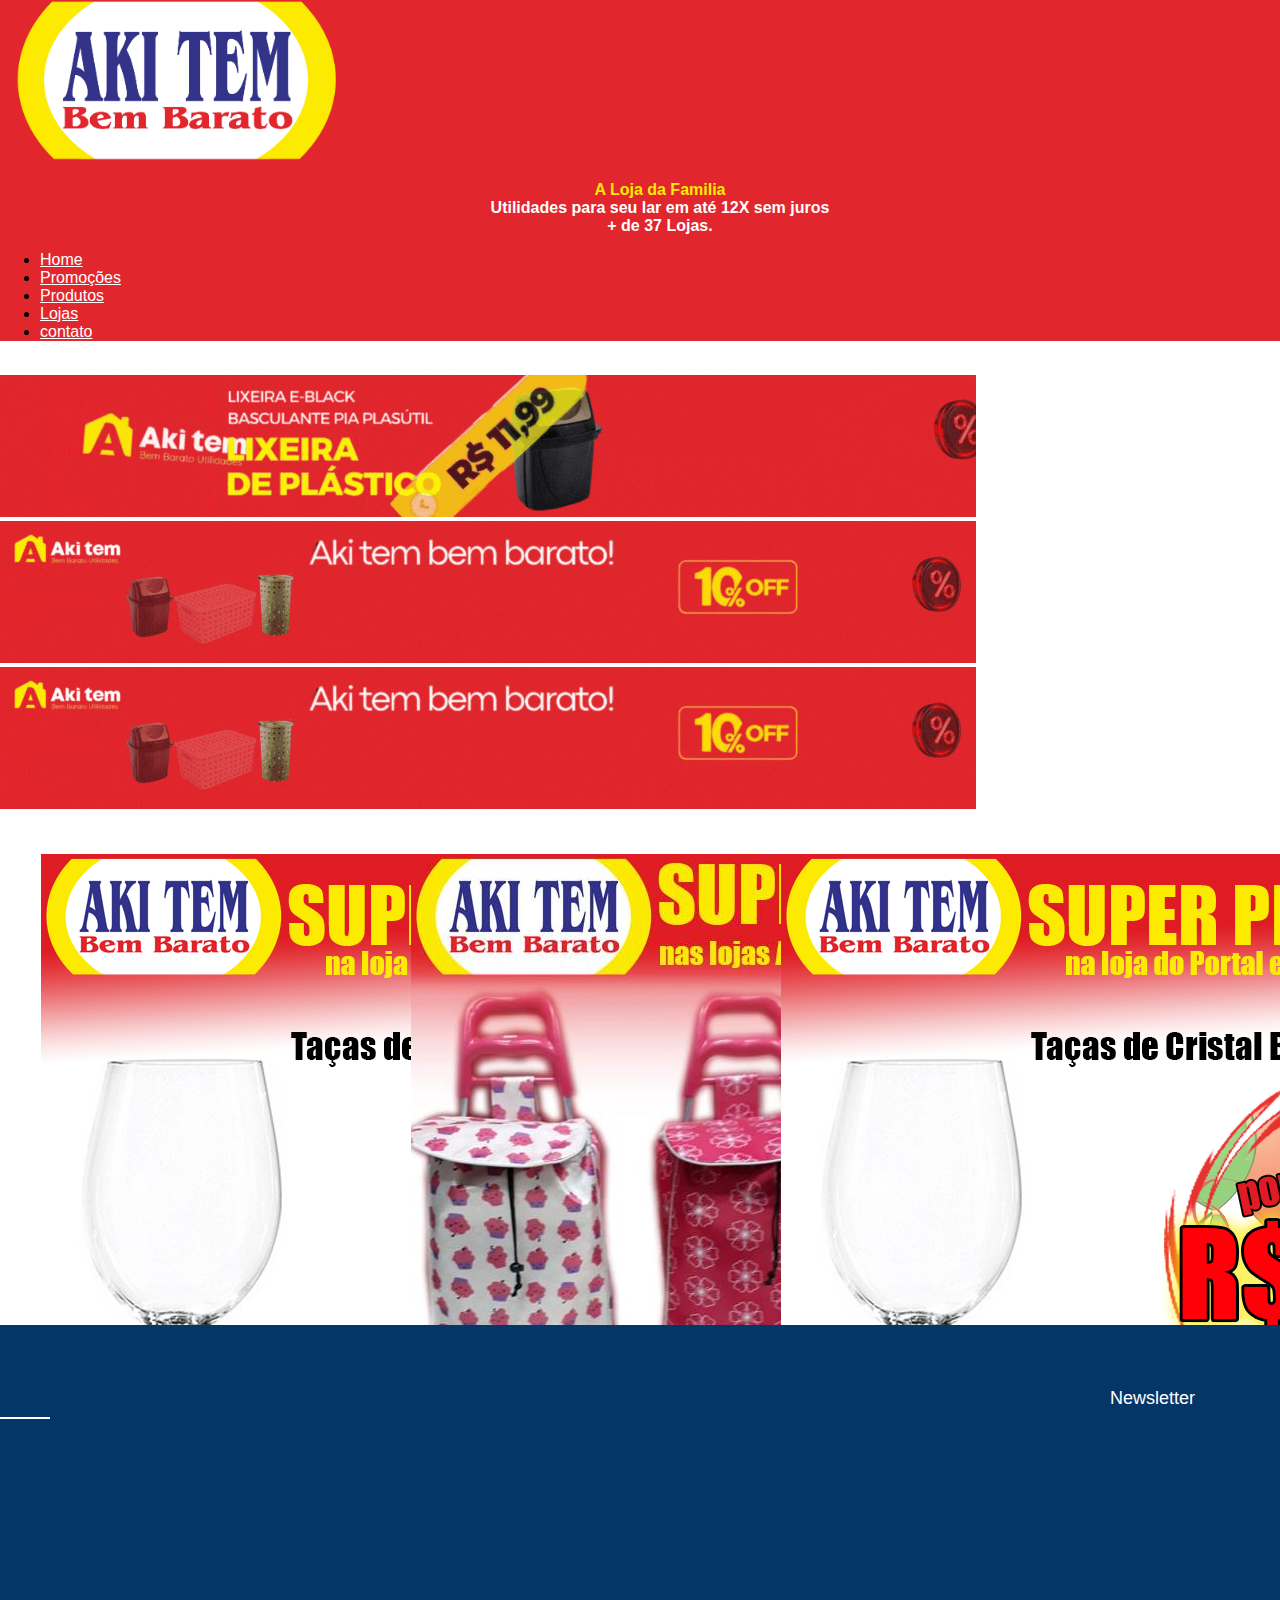
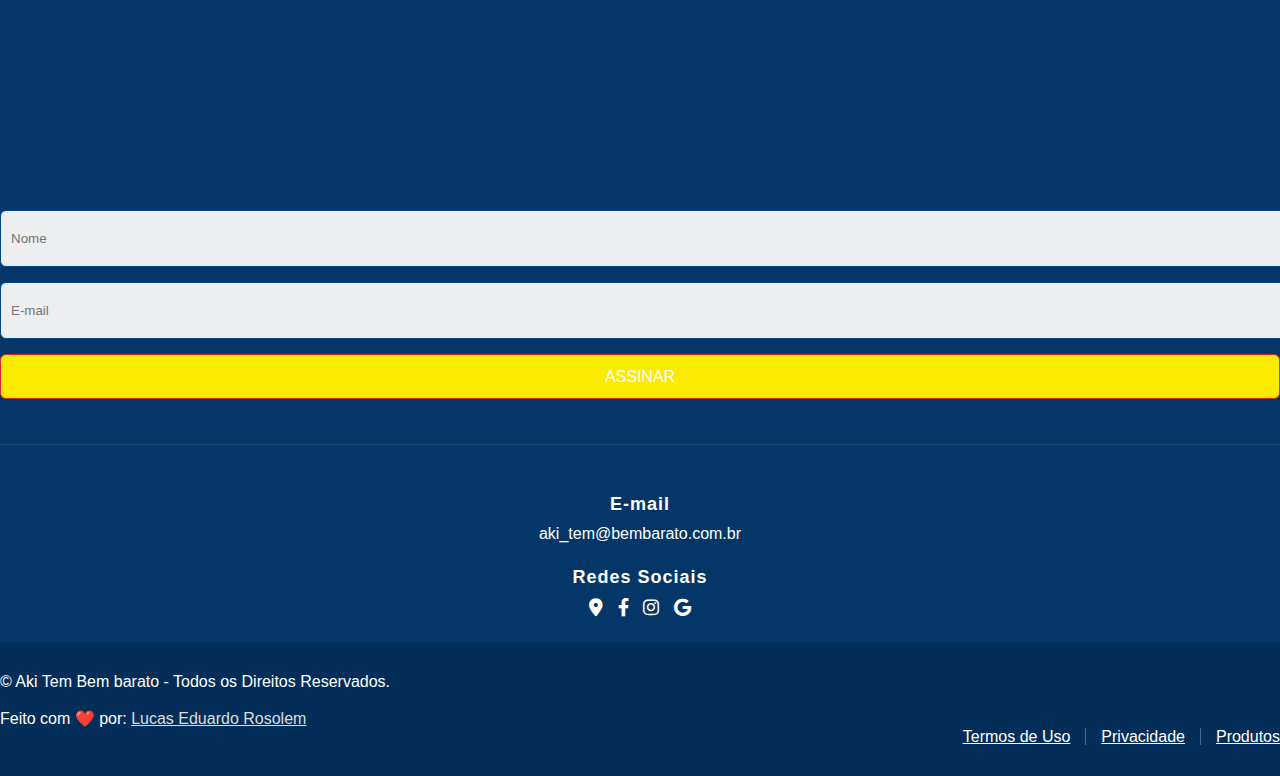
==== index.html @ 0b75a2b4 "Primeiro Commit" ====
<!DOCTYPE html>
<html lang="pt-Br">
<head>
    <meta charset="UTF-8">
    <meta name="viewport" content="width=device-width, initial-scale=1.0">
        <!-- Bootstrap CSS -->
        <link rel="stylesheet" href="https://stackpath.bootstrapcdn.com/bootstrap/4.1.3/css/bootstrap.min.css" integrity="sha384-MCw98/SFnGE8fJT3GXwEOngsV7Zt27NXFoaoApmYm81iuXoPkFOJwJ8ERdknLPMO" crossorigin="anonymous">
            <!-- Estilo customizado -->
        <link rel="stylesheet" type="text/css" href="./style.css">
        <link rel="stylesheet" href="https://cdnjs.cloudflare.com/ajax/libs/font-awesome/6.0.0-beta3/css/all.min.css">
            <!-- Font Awesome -->
    <!---<link rel="stylesheet" href="https://use.fontawesome.com/releases/v5.3.1/css/all.css" integrity="sha384-mzrmE5qonljUremFsqc01SB46JvROS7bZs3IO2EmfFsd15uHvIt+Y8vEf7N7fWAU" crossorigin="anonymous">--->
    <title>Loja</title>
</head>
<body>
    <header><!-----Início do cabeçalho----->
        <nav class="navbar navbar-expand-sm navbar-light " style="background-color: #E1262D">
          <div class="container">
            <a href="#"class="navbar-brand">
                <img src="./img/logo.jpg" width="350">
            </a>
            <dl id="texto_padrao">
                <dd id="texto_perso_00">
                  A Loja da Familia
                </dd>

                <dd>
                  Utilidades para seu lar em até 12X sem juros
                </dd>
                <dd>
                  + de 37 Lojas.
                </dd>
              </dl>
            <!---<button class="navbar-toggler" data-toggle="collapse" data-target="nav-principal">
                <span class="navbar-toggler-icon"></span>
            </button>---->
            <div class="collapse navbar-collapse" id="nav-principal"  >
              <ul class="navbar-nav ml-auto">
                <li class="nav-item ">
                  <a href="#" class="nav-link" style="color: white">Home</a>
                </li>
                <li class="nav-item">
                  <a class="nav-link" href="./promocoes.html" style="color: white">Promoções</a>
                </li>
                <li class="nav-item">
                  <a class="nav-link" href="./produtos.html" style="color: white">Produtos</a>
                </li>
                <li class="nav-item">
                    <a class="nav-link" href="./lojas.html" style="color: white">Lojas</a>
                  </li>
                <li class="nav-item">
                  <a class="nav-link" href="./contato.html" style="color: white">contato</a>
                </li>
              </ul>
            </div>
          </nav>
          </div>
    
        </nav>
      </header><!----fim do cabeçalho------>
      <section id="home"><!---Início da seção Home--->
        <br>
        <div class="container"><!--container-->
<!-----------------------Carroussel------------------------------------------>
<div id="carouselExampleControls" class="carousel slide" data-ride="carousel" data-interval="3000">
  <div class="carousel-inner">
    <div class="carousel-item active">
      <img class="d-block w-100" src="./img/1.fws.gif" alt="Primeiro Slide">
    </div>
    <div class="carousel-item">
      <img class="d-block w-100" src="./img/2.fws.gif" alt="Segundo Slide">
    </div>
    <div class="carousel-item">
      <img class="d-block w-100" src="./img/2.fws.gif" alt="Terceiro Slide">
    </div>
  </div>
  <a class="carousel-control-prev" href="#carouselExampleControls" role="button" data-slide="prev">
    <span class="carousel-control-prev-icon" aria-hidden="true"></span>
    <span class="sr-only">Anterior</span>
  </a>
  <a class="carousel-control-next" href="#carouselExampleControls" role="button" data-slide="next">
    <span class="carousel-control-next-icon" aria-hidden="true"></span>
    <span class="sr-only">Próximo</span>
  </a>
</div>

  <!---seção carousell-->

      <!---fim-da-seção carousell-->
<!------------------Fim-----Carroussel------------------------------------------>
<!----------------início-------Cards------------------------------------------>

<div class="card" id="cards" style="width: 18rem; margin: 41px;">
  <img class="card-img-top" src="./img/carrossel_01.png" alt="Imagem de capa do card">
  <div class="card-body">
    <h5 class="card-title">Taça de cristal</h5>
    <p class="card-text" >R$ 11,99</p>
    <a href="https://www.facebook.com/akitembembarato.portal/photos/pb.100054576185168.-2207520000/526767481099301/?type=3"  style="background-color: #333389" class="btn btn-primary">Ver</a>
  </div>
</div>
<div class="card" id="cards" style="width: 18rem; margin: 41px;">
  <img class="card-img-top" src="./img/carrossel_02.jpg" alt="Imagem de capa do card">
  <div class="card-body">
    <h5 class="card-title">Carrinho de feira</h5>
    <p class="card-text" >R$ 34,99</p>
    <a href="https://www.facebook.com/akitembembarato.portal/photos/pb.100054576185168.-2207520000/531918980584151/?type=3"  style="background-color: #333389" class="btn btn-primary">Ver</a>
  </div>
</div>
<div class="card" id="cards" style="width: 18rem; margin: 41px;">
  <img class="card-img-top" src="./img/carrossel_01.png" alt="Imagem de capa do card">
  <div class="card-body">
    <h5 class="card-title">Taça de cristal</h5>
    <p class="card-text" >R$ 11,99</p>
    <a href="https://www.facebook.com/akitembembarato.portal/photos/pb.100054576185168.-2207520000/526767481099301/?type=3"  style="background-color: #333389" class="btn btn-primary">Ver</a>
  </div>
</div>
  
  
<!----------------Fim-------Cards------------------------------------------>
<!--------------------seção-textos------------------------------------>

      </div><!--container-->
      </section><!---Fim da seção da home--->
      <footer class="footer">
  
        <div class="container">
        
          <div class="row">
            
            <div class="col-md-6 col-lg-4">
              
              <div class="footer-newsletter">
                
                <h3>Newsletter</h3>
                <form class="form" id="newsletterForm" method="post">
                  <input class="campo" name="name" placeholder="Nome" required="">
                  <input class="campo" name="email" type="email" placeholder="E-mail" required="">
                  <button type="submit" class="btn" style="color: white;">Assinar</button>
                </form>
      
              </div>
      
            </div><!--Coluna 3-->
      
          </div><!--row-->
      
        </div><!--container-->
      
        <div class="container">
          <div class="footer-contact">
            <div class="row align-items-center">
              
      
              <div class="col-md-6">
                <h4>E-mail</h4>
                <p>aki_tem@bembarato.com.br</p>
              </div>
              
              <div class="col-md-6">
              
                <h4>Redes Sociais</h4>
                <a href="https://maps.google.com/maps?cid=5705477096578714964"><i class="fas fa-map-marker-alt"></i></a>
                <a href="https://www.facebook.com/akitembembarato.portal/"><i class="fab fa-facebook-f"></i></a>
                <a href="https://www.instagram.com/akitembembarato/"><i class="fab fa-instagram"></i></a>
                <a href="https://local.google.com/place?id=5705477096578714964&use=srp#fpstate=lie"><i class="fab fa-google"></i></a>
              
              </div>
      
            </div>
          </div>
        </div>
      
        <div class="copyright">
          <div class="container">
          
            <div class="row align-items-center">
              
              <div class="col-md-6">
                <div class="copy-text">
                  <p>&copy; Aki Tem Bem barato - Todos os Direitos Reservados.</p>
                  <br>
                  <p>Feito com ❤️ por: <a href="https://linktr.ee/lucas.007"> Lucas Eduardo Rosolem</a></p>
                </div>
              </div>
              
              <div class="col-md-6">
                <div class="copy-menu">
                  <a href="./docs/termos.pdf">Termos de Uso</a>
                  <a href="./docs/privacidade.pdf">Privacidade</a>
                  <a href="./produtos.html">Produtos</a>
                </div>
              </div>
            
            </div>
          
          </div><!--container-->
        </div><!--copyright-->
      
      </footer>
      <script>
        document.getElementById('newsletterForm').addEventListener('submit', async function(event) {
          event.preventDefault(); // Impede o envio tradicional do formulário
      
          // Captura os valores do formulário
          const formData = {
            name: document.querySelector('input[name="name"]').value,
            email: document.querySelector('input[name="email"]').value
          };
      
          try {
            // Envia os dados para a função serverless
            const response = await fetch('./js/submit-newsletter', {
              method: 'POST',
              headers: {
                'Content-Type': 'application/json',
              },
              body: JSON.stringify(formData),
            });
      
            if (response.ok) {
              // Exibe o alert de sucesso se a requisição foi bem-sucedida
              alert('Você foi cadastrado com sucesso na newsletter!');
            } else {
              throw new Error('Erro ao enviar os dados');
            }
          } catch (error) {
            console.error(error);
            alert('Ocorreu um erro. Tente novamente mais tarde.');
          }
        });
      </script>
</body>
</html>
---- style.css ----
/*Cores: Vermelho: #E1262D, Amarelo: #FCEA00, Azul: #333389, branco: #FFFFFF*/
#texto_padrao{
    text-align: center;
    color: white;
    /*Fontes do cabeçalho*/
    font-weight: bold;
}
#texto_perso_00{
    color: #FCEA00;
}
/*----Banner-----*/
.banner {
  /*background-color:honeydew;*/
  height: 142px;
  width: 100%; /* Largura ajustada */
  max-width: 976px; /* Limita a largura máxima */
  margin: 0 auto; /* Centraliza horizontalmente */
  align-items: center;
}

#cards {
     float: left;
     width: 15%;
     margin: 15px;
}
.card-container {
  display: flex; /* Arrange cards horizontally */
  flex-wrap: wrap; /* Allow cards to wrap to the next line */
  justify-content: space-between; /* Distribute cards evenly */
  /* Optional styling for card container (e.g., border, padding) */
}

body {
  margin: 0;
  font-family: Arial, Helvetica, sans-serif;
  background: #ffffff;
}

a {
  transition: .3s;
}
a:hover,
a:active,
a:focus {
  outline: none;
  text-decoration: none;
}

.footer {
  position: relative;
  padding-top: 45px;
  background: #043668;
  margin-top: 40%;
}

.footer .footer-blog,
.footer .footer-insta,
.footer .footer-tags,
.footer .footer-newsletter {
  position: relative;
  margin-bottom: 45px;
}

.footer .footer-blog h3,
.footer .footer-insta h3,
.footer .footer-tags h3,
.footer .footer-newsletter h3 {
  position: relative;
  margin-bottom: 20px;
  padding-bottom: 10px;
  font-size: 18px;
  font-weight: 400;
  color: #ffffff;
}

.footer .footer-blog h3::after,
.footer .footer-insta h3::after,
.footer .footer-tags h3::after,
.footer .footer-newsletter h3::after {
  position: absolute;
  content: "";
  width: 50px;
  height: 2px;
  left: 0;
  bottom: 0;
  background: #ffffff;
}

.footer .footer-blog div {
  position: relative;
}

.footer .footer-blog div a {
  display: block;
  margin-bottom: 5px;
  font-size: 16px;
  color: #cccccc;
}

.footer .footer-blog div a:hover {
  color: #0085ff;
}

.footer .footer-blog div p {
  padding-left: 20px;
  color: #757575;
  font-size: 13px;
  font-weight: 600;
  letter-spacing: 1px;
}

.footer .footer-blog div p::before {
  position: absolute;
  content: "\f017";
  font-family: "Font Awesome 5 Free";
  font-weight: 400;
  color: #757575;
  left: 15px;
}

.footer .footer-insta {
  float: left;
  font-size: 0;
}

.footer .footer-insta a {
  padding: 0 5px 5px 0;
  display: block;
  width: 33.33%;
  float: left;
}

.footer .footer-insta a img {
  width: 100%;
}

.footer .footer-tags {
  font-size: 0;
}

.footer .footer-tags a {

  display: inline-block;
  margin: 0 5px 5px 0;
  padding: 2px 7px;
  font-size: 15px;
  color: #fff;
  text-transform: capitalize;
  border: 1px solid #fff;
  border-radius: 6px;

}

.footer .footer-tags a:hover {
  color: #ffffff;
  background: #0085ff;
  border-color: #0085ff;
}

.footer .footer-newsletter .form {
  
  position: relative;
  width: 100%;

}

.footer .footer-newsletter .campo {
  
  width: 100%;
  height: 45px;
  float: left;
  border: 1px solid #05488a;
  background: #edeeef;
  margin-bottom: 15px;
  border-radius: 6px;
  outline: none;
  padding: 5px 10px;
  color: #cccccc;

}

.footer .footer-newsletter .campo:focus {
  
  color:#cccccc!important;

}

.footer .footer-newsletter .btn {

  display: block;
  width: 100%;
  height: 45px;
  padding: 8px 20px;
  font-size: 16px;
  font-weight: 400;
  text-transform: uppercase;
  color: black;
  background: #FCEA00;
  border-radius: 0;
  border: 1px solid #E1262D;
  transition: .3s;
  border-radius: 6px;

}

.footer .footer-newsletter .btn:hover {
  color: #ffffff;
  background: #222121;
  border-color: #222121;
}

.footer .footer-newsletter .btn:focus {
  box-shadow: none;
}

.footer .footer-contact {
  position: relative;
  padding: 25px 0;
  text-align: center;
  border-top: 1px solid rgba(256, 256, 256, .1);
}

.footer .footer-contact h4 {
  position: relative;
  margin-bottom: 10px;
  font-size: 18px;
  font-weight: 600;
  letter-spacing: 1px;
  color: #ffffff;
}

.footer .footer-contact p {
  margin: 0;
  font-size: 16px;
  color: #ffffff;
}

.footer .footer-contact a {
  display: inline-block;
}

.footer .footer-contact a i {
  margin-right: 10px;
  font-size: 18px;
  color: #ffffff;
}

.footer .footer-contact a:last-child i {
  margin: 0;
}

.footer .footer-contact a:hover i {
  color: #0085ff;
}

@media (max-width: 767.98px) {
  .footer .footer-contact .col-md-4 {
    margin-bottom: 25px;
  }

  .footer .footer-contact .col-md-4:last-child {
    margin: 0;
  }
}

.footer .copyright {
  position: relative;
  padding: 30px 0;
  background: #032e59;
}

.footer .copyright .copy-text p {
  margin: 0;
  font-size: 16px;
  font-weight: 400;
  color: #ffffff;
}

.footer .copyright .copy-text p a {
  color: #dddddd;
}

.footer .copyright .copy-text p a:hover {
  color: #0085ff;
}

.footer .copyright .copy-menu {
  position: relative;
  font-size: 0;
  text-align: right;
}

.footer .copyright .copy-menu a {
  color: #ffffff;
  font-size: 16px;
  font-weight: 400;
  margin-right: 15px;
  padding-right: 15px;
  border-right: 1px solid rgba(255, 255, 255, .3);
}

.footer .copyright .copy-menu a:hover {
  color: #0085ff;
}

.footer .copyright .copy-menu a:last-child {
  margin-right: 0;
  padding-right: 0;
  border-right: none;
}

@media (max-width: 767.98px) {
  .footer .copyright .copy-text,
  .footer .copyright .copy-menu {
    text-align: center;
  }

  .footer .copyright .copy-text p {
    margin-bottom: 5px;
  }

}
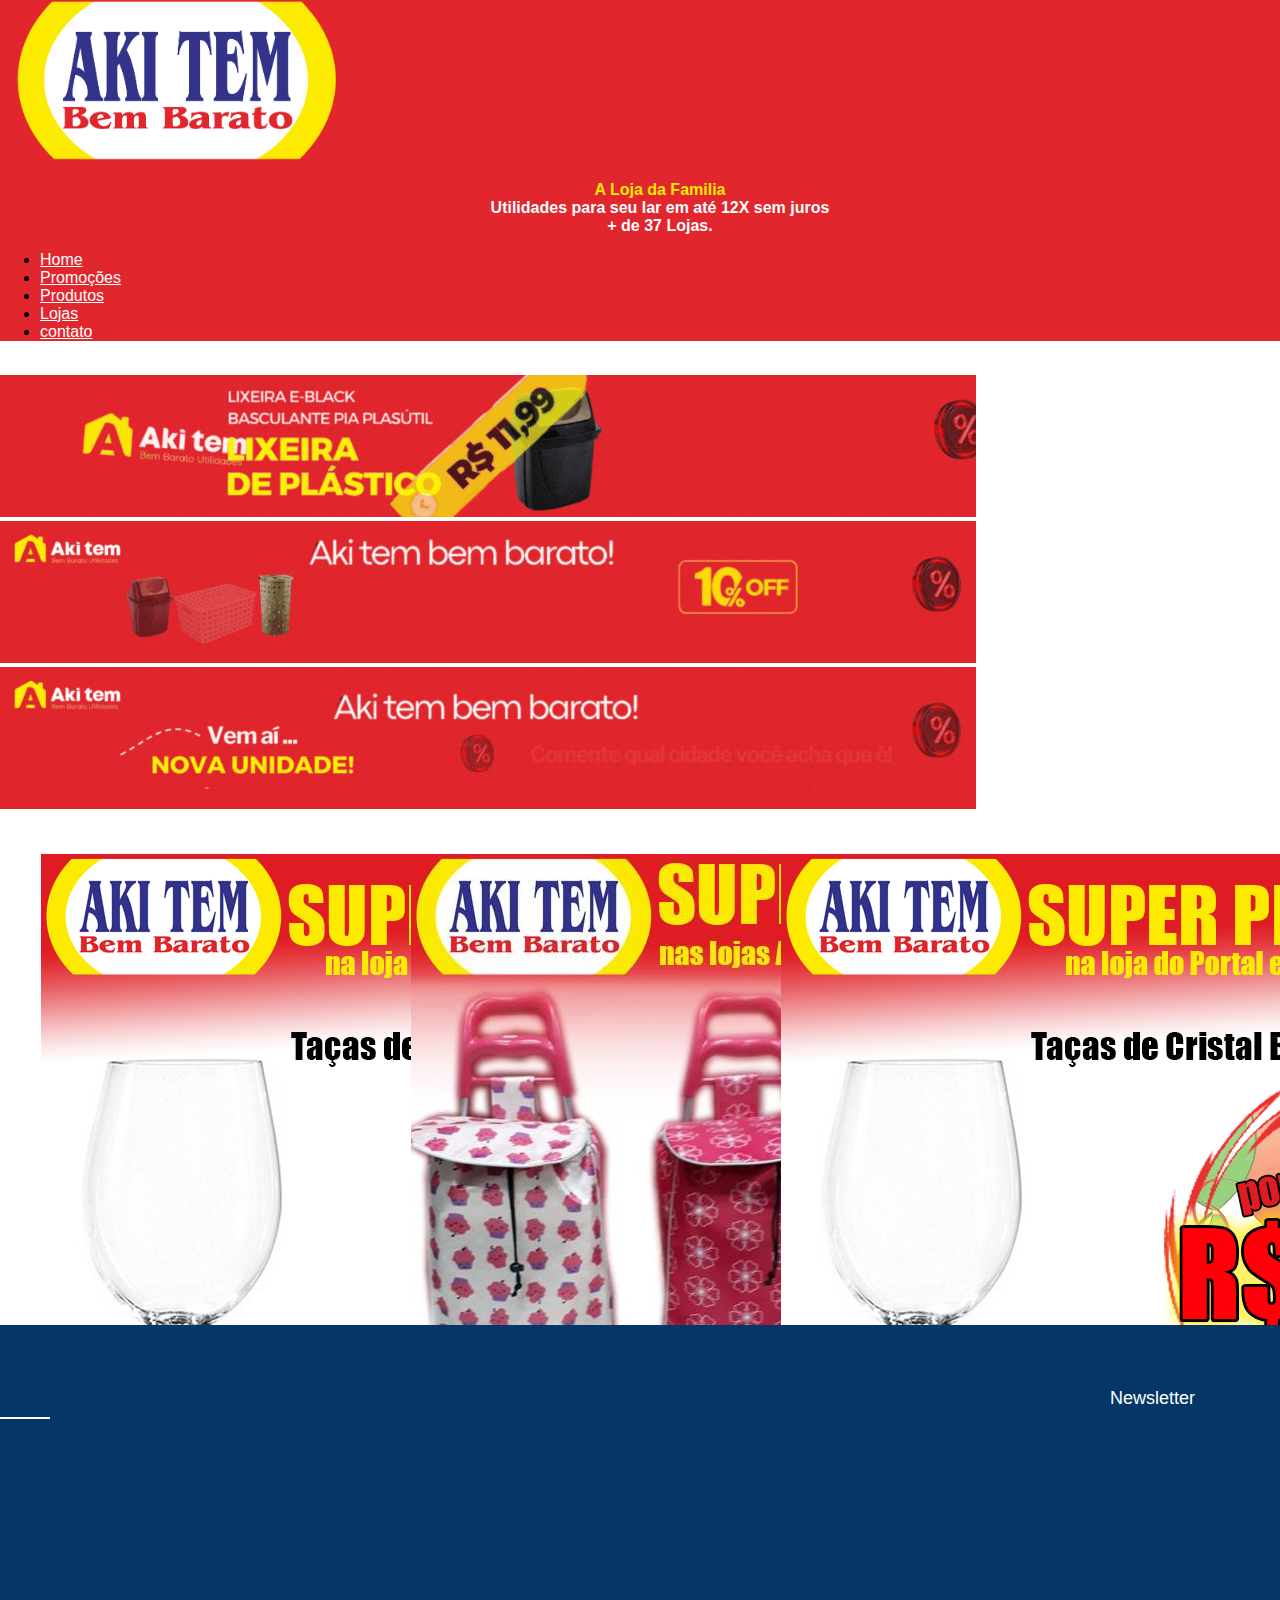
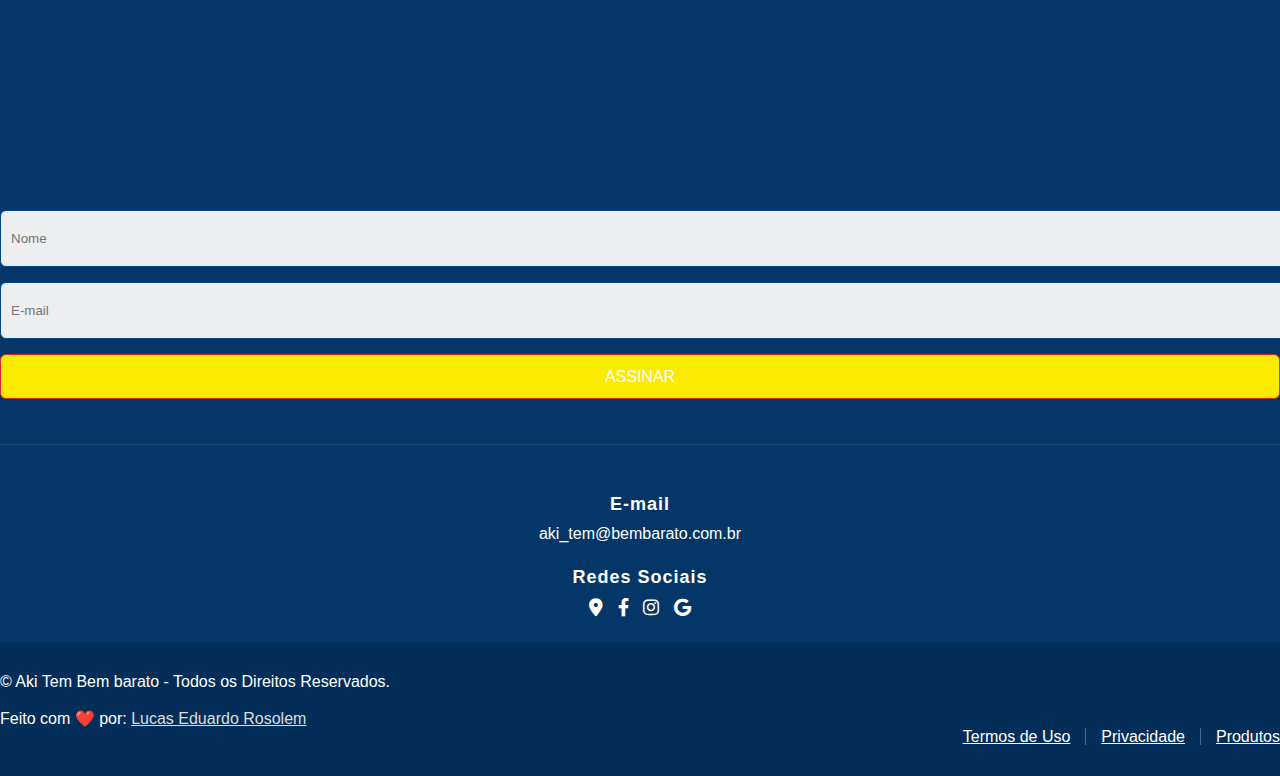
==== commit 62af4cfe: "Correção Carousel" ====
--- a/index.html
+++ b/index.html
@@ -62,7 +62,7 @@
         <br>
         <div class="container"><!--container-->
 <!-----------------------Carroussel------------------------------------------>
-<div id="carouselExampleControls" class="carousel slide" data-ride="carousel" data-interval="3000">
+<div id="carouselExampleControls" class="carousel slide" data-ride="carousel" data-interval="4000">
   <div class="carousel-inner">
     <div class="carousel-item active">
       <img class="d-block w-100" src="./img/1.fws.gif" alt="Primeiro Slide">
@@ -71,7 +71,7 @@
       <img class="d-block w-100" src="./img/2.fws.gif" alt="Segundo Slide">
     </div>
     <div class="carousel-item">
-      <img class="d-block w-100" src="./img/2.fws.gif" alt="Terceiro Slide">
+      <img class="d-block w-100" src="./img/3.fws.gif" alt="Terceiro Slide">
     </div>
   </div>
   <a class="carousel-control-prev" href="#carouselExampleControls" role="button" data-slide="prev">
@@ -90,113 +90,115 @@
 <!------------------Fim-----Carroussel------------------------------------------>
 <!----------------início-------Cards------------------------------------------>
 
-<div class="card" id="cards" style="width: 18rem; margin: 41px;">
-  <img class="card-img-top" src="./img/carrossel_01.png" alt="Imagem de capa do card">
-  <div class="card-body">
-    <h5 class="card-title">Taça de cristal</h5>
-    <p class="card-text" >R$ 11,99</p>
-    <a href="https://www.facebook.com/akitembembarato.portal/photos/pb.100054576185168.-2207520000/526767481099301/?type=3"  style="background-color: #333389" class="btn btn-primary">Ver</a>
-  </div>
-</div>
-<div class="card" id="cards" style="width: 18rem; margin: 41px;">
-  <img class="card-img-top" src="./img/carrossel_02.jpg" alt="Imagem de capa do card">
-  <div class="card-body">
-    <h5 class="card-title">Carrinho de feira</h5>
-    <p class="card-text" >R$ 34,99</p>
-    <a href="https://www.facebook.com/akitembembarato.portal/photos/pb.100054576185168.-2207520000/531918980584151/?type=3"  style="background-color: #333389" class="btn btn-primary">Ver</a>
-  </div>
-</div>
-<div class="card" id="cards" style="width: 18rem; margin: 41px;">
-  <img class="card-img-top" src="./img/carrossel_01.png" alt="Imagem de capa do card">
-  <div class="card-body">
-    <h5 class="card-title">Taça de cristal</h5>
-    <p class="card-text" >R$ 11,99</p>
-    <a href="https://www.facebook.com/akitembembarato.portal/photos/pb.100054576185168.-2207520000/526767481099301/?type=3"  style="background-color: #333389" class="btn btn-primary">Ver</a>
-  </div>
-</div>
-  
+            <div class="card" id="cards" style="width: 18rem; margin: 41px;">
+              <img class="card-img-top" src="./img/carrossel_01.png" alt="Imagem de capa do card">
+              <div class="card-body">
+                <h5 class="card-title">Taça de cristal</h5>
+                <p class="card-text" >R$ 11,99</p>
+                <a href="https://www.facebook.com/akitembembarato.portal/photos/pb.100054576185168.-2207520000/526767481099301/?type=3"  style="background-color: #333389" class="btn btn-primary">Ver</a>
+              </div>
+            </div>
+            <div class="card" id="cards" style="width: 18rem; margin: 41px;">
+              <img class="card-img-top" src="./img/carrossel_02.jpg" alt="Imagem de capa do card">
+              <div class="card-body">
+                <h5 class="card-title">Carrinho de feira</h5>
+                <p class="card-text" >R$ 34,99</p>
+                <a href="https://www.facebook.com/akitembembarato.portal/photos/pb.100054576185168.-2207520000/531918980584151/?type=3"  style="background-color: #333389" class="btn btn-primary">Ver</a>
+              </div>
+            </div>
+            <div class="card" id="cards" style="width: 18rem; margin: 41px;">
+              <img class="card-img-top" src="./img/carrossel_01.png" alt="Imagem de capa do card">
+              <div class="card-body">
+                <h5 class="card-title">Taça de cristal</h5>
+                <p class="card-text" >R$ 11,99</p>
+                <a href="https://www.facebook.com/akitembembarato.portal/photos/pb.100054576185168.-2207520000/526767481099301/?type=3"  style="background-color: #333389" class="btn btn-primary">Ver</a>
+              </div>
+            </div>
+          </div><!--container-->
+        </section><!---Fim da seção da home--->
   
 <!----------------Fim-------Cards------------------------------------------>
-<!--------------------seção-textos------------------------------------>
-
+<!--------------------seção-rodapé------------------------------------>
+<section style="margin-top: 100px;">
+  <footer class="footer">
+  
+    <div class="container">
+    
+      <div class="row">
+        
+        <div class="col-md-6 col-lg-4">
+          
+          <div class="footer-newsletter">
+            
+            <h3>Newsletter</h3>
+            <form class="form" id="newsletterForm" method="post">
+              <input class="campo" name="name" placeholder="Nome" required="">
+              <input class="campo" name="email" type="email" placeholder="E-mail" required="">
+              <button type="submit" class="btn" style="color: white;">Assinar</button>
+            </form>
+  
+          </div>
+  
+        </div><!--Coluna 3-->
+  
+      </div><!--row-->
+  
+    </div><!--container-->
+  
+    <div class="container">
+      <div class="footer-contact">
+        <div class="row align-items-center">
+          
+  
+          <div class="col-md-6">
+            <h4>E-mail</h4>
+            <p>aki_tem@bembarato.com.br</p>
+          </div>
+          
+          <div class="col-md-6">
+          
+            <h4>Redes Sociais</h4>
+            <a href="https://maps.google.com/maps?cid=5705477096578714964"><i class="fas fa-map-marker-alt"></i></a>
+            <a href="https://www.facebook.com/akitembembarato.portal/"><i class="fab fa-facebook-f"></i></a>
+            <a href="https://www.instagram.com/akitembembarato/"><i class="fab fa-instagram"></i></a>
+            <a href="https://local.google.com/place?id=5705477096578714964&use=srp#fpstate=lie"><i class="fab fa-google"></i></a>
+          
+          </div>
+  
+        </div>
+      </div>
+    </div>
+  
+    <div class="copyright">
+      <div class="container">
+      
+        <div class="row align-items-center">
+          
+          <div class="col-md-6">
+            <div class="copy-text">
+              <p>&copy; Aki Tem Bem barato - Todos os Direitos Reservados.</p>
+              <br>
+              <p>Feito com ❤️ por: <a href="https://linktr.ee/lucas.007"> Lucas Eduardo Rosolem</a></p>
+            </div>
+          </div>
+          
+          <div class="col-md-6">
+            <div class="copy-menu">
+              <a href="./docs/termos.pdf">Termos de Uso</a>
+              <a href="./docs/privacidade.pdf">Privacidade</a>
+              <a href="./produtos.html">Produtos</a>
+            </div>
+          </div>
+        
+        </div>
+      
       </div><!--container-->
-      </section><!---Fim da seção da home--->
-      <footer class="footer">
-  
-        <div class="container">
-        
-          <div class="row">
-            
-            <div class="col-md-6 col-lg-4">
-              
-              <div class="footer-newsletter">
-                
-                <h3>Newsletter</h3>
-                <form class="form" id="newsletterForm" method="post">
-                  <input class="campo" name="name" placeholder="Nome" required="">
-                  <input class="campo" name="email" type="email" placeholder="E-mail" required="">
-                  <button type="submit" class="btn" style="color: white;">Assinar</button>
-                </form>
-      
-              </div>
-      
-            </div><!--Coluna 3-->
-      
-          </div><!--row-->
-      
-        </div><!--container-->
-      
-        <div class="container">
-          <div class="footer-contact">
-            <div class="row align-items-center">
-              
-      
-              <div class="col-md-6">
-                <h4>E-mail</h4>
-                <p>aki_tem@bembarato.com.br</p>
-              </div>
-              
-              <div class="col-md-6">
-              
-                <h4>Redes Sociais</h4>
-                <a href="https://maps.google.com/maps?cid=5705477096578714964"><i class="fas fa-map-marker-alt"></i></a>
-                <a href="https://www.facebook.com/akitembembarato.portal/"><i class="fab fa-facebook-f"></i></a>
-                <a href="https://www.instagram.com/akitembembarato/"><i class="fab fa-instagram"></i></a>
-                <a href="https://local.google.com/place?id=5705477096578714964&use=srp#fpstate=lie"><i class="fab fa-google"></i></a>
-              
-              </div>
-      
-            </div>
-          </div>
-        </div>
-      
-        <div class="copyright">
-          <div class="container">
-          
-            <div class="row align-items-center">
-              
-              <div class="col-md-6">
-                <div class="copy-text">
-                  <p>&copy; Aki Tem Bem barato - Todos os Direitos Reservados.</p>
-                  <br>
-                  <p>Feito com ❤️ por: <a href="https://linktr.ee/lucas.007"> Lucas Eduardo Rosolem</a></p>
-                </div>
-              </div>
-              
-              <div class="col-md-6">
-                <div class="copy-menu">
-                  <a href="./docs/termos.pdf">Termos de Uso</a>
-                  <a href="./docs/privacidade.pdf">Privacidade</a>
-                  <a href="./produtos.html">Produtos</a>
-                </div>
-              </div>
-            
-            </div>
-          
-          </div><!--container-->
-        </div><!--copyright-->
-      
-      </footer>
+    </div><!--copyright-->
+  
+  </footer>
+
+</section>
+<!----------------Fim-------rodapé------------------------------------------>
       <script>
         document.getElementById('newsletterForm').addEventListener('submit', async function(event) {
           event.preventDefault(); // Impede o envio tradicional do formulário
@@ -229,5 +231,10 @@
           }
         });
       </script>
+      
+<!-----JS-Bootstrap-4.1.3-------->
+<script src="https://code.jquery.com/jquery-3.3.1.slim.min.js" integrity="sha384-q8i/X+965DzO0rT7abK41JStQIAqVgRVzpbzo5smXKp4YfRvH+8abtTE1Pi6jizo" crossorigin="anonymous"></script>
+<script src="https://cdnjs.cloudflare.com/ajax/libs/popper.js/1.14.3/umd/popper.min.js" integrity="sha384-ZMP7rVo3mIykV+2+9J3UJ46jBk0WLaUAdn689aCwoqbBJiSnjAK/l8WvCWPIPm49" crossorigin="anonymous"></script>
+<script src="https://stackpath.bootstrapcdn.com/bootstrap/4.1.3/js/bootstrap.min.js" integrity="sha384-ChfqqxuZUCnJSK3+MXmPNIyE6ZbWh2IMqE241rYiqJxyMiZ6OW/JmZQ5stwEULTy" crossorigin="anonymous"></script>
 </body>
 </html>--- a/style.css
+++ b/style.css
@@ -45,7 +45,7 @@
   outline: none;
   text-decoration: none;
 }
-
+/*Footer*/
 .footer {
   position: relative;
   padding-top: 45px;
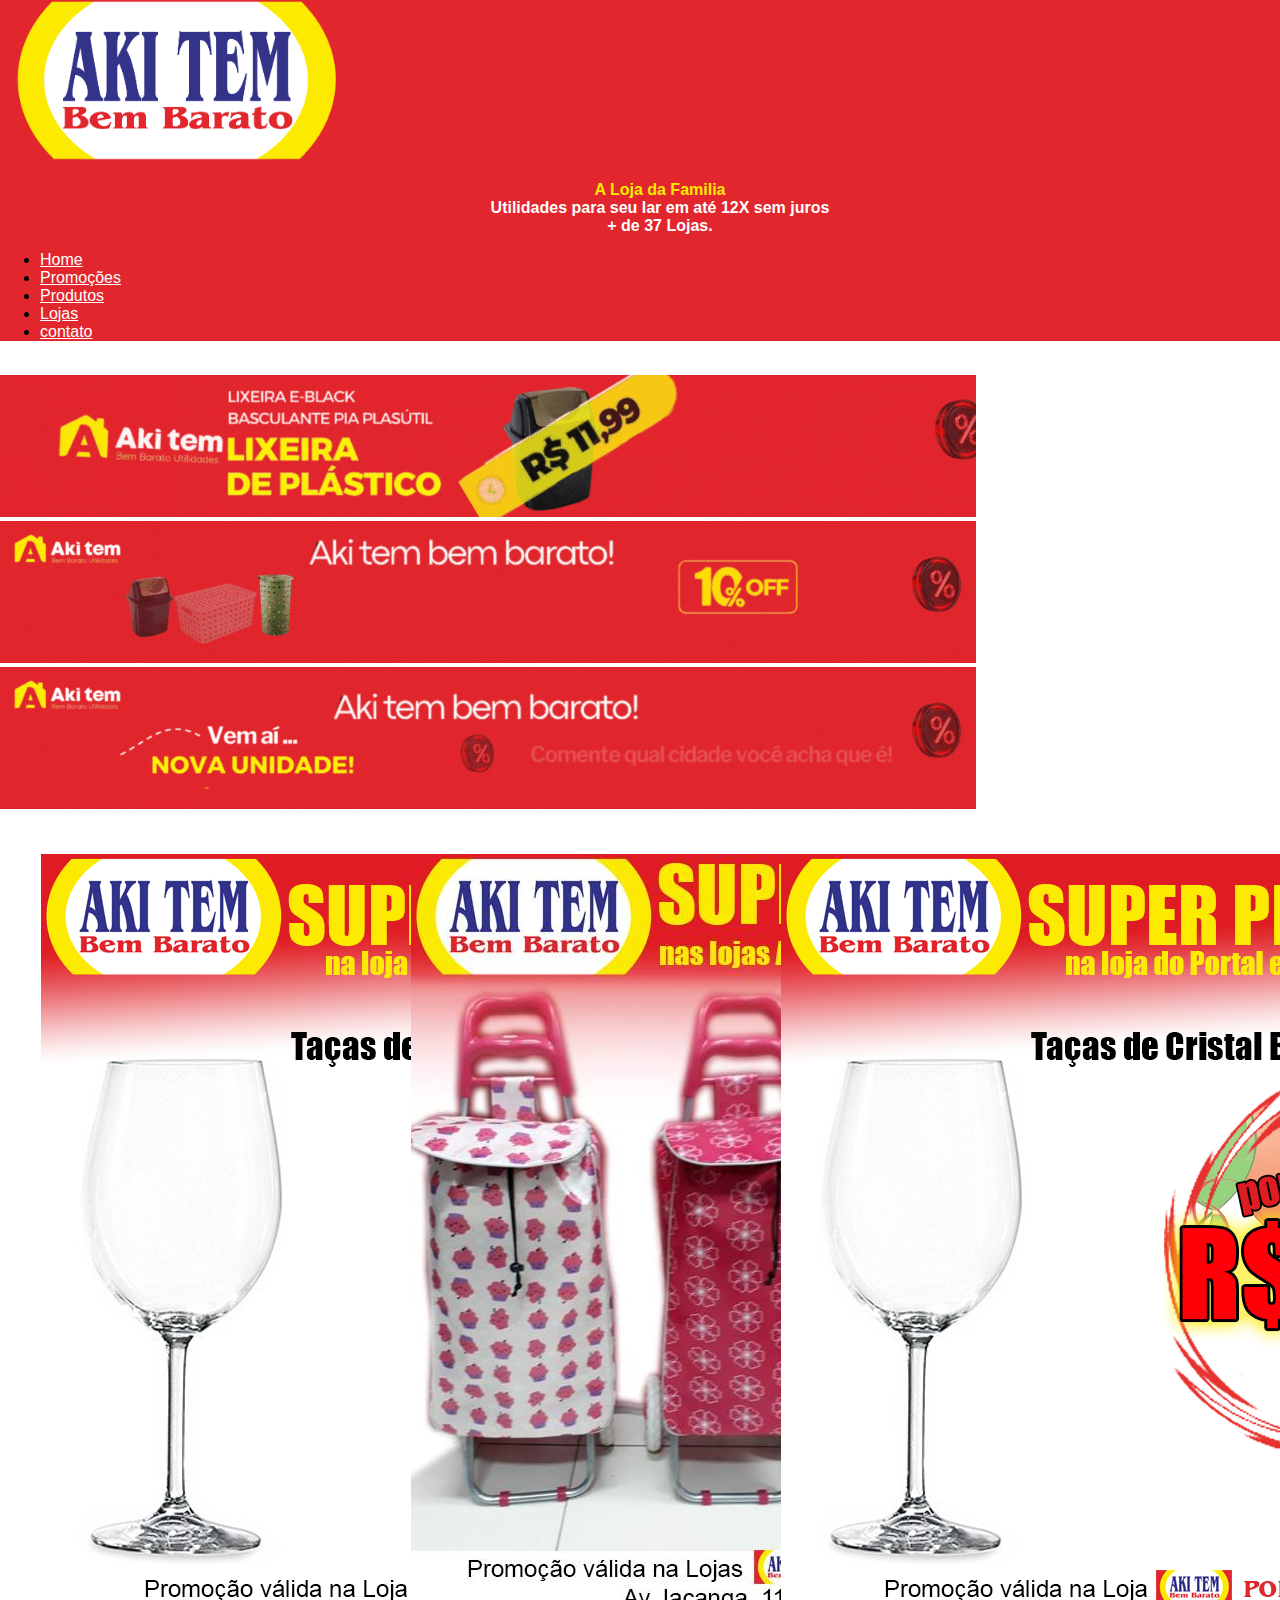
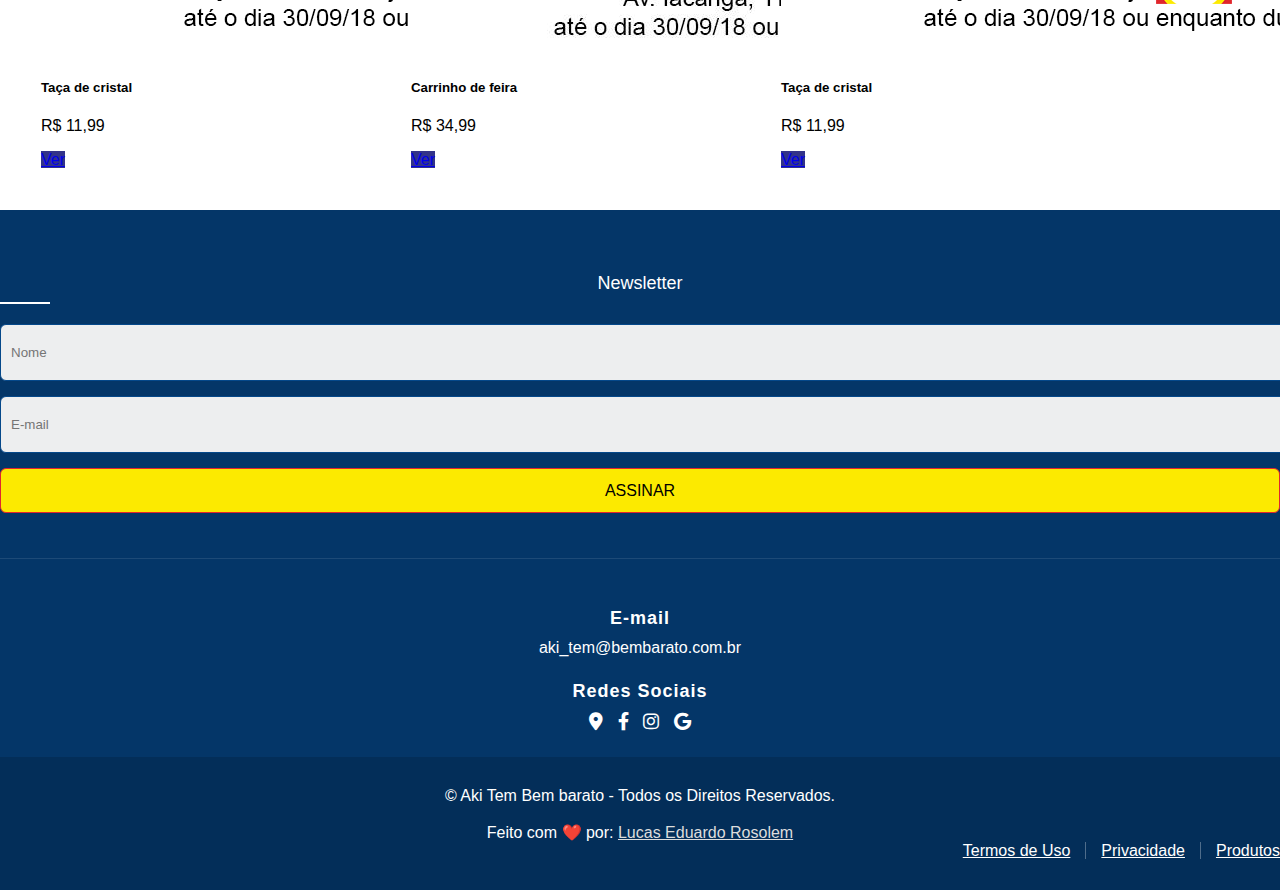
==== commit c6b5ffd9: "Commit final" ====
--- a/index.html
+++ b/index.html
@@ -62,27 +62,27 @@
         <br>
         <div class="container"><!--container-->
 <!-----------------------Carroussel------------------------------------------>
-<div id="carouselExampleControls" class="carousel slide" data-ride="carousel" data-interval="4000">
-  <div class="carousel-inner">
-    <div class="carousel-item active">
-      <img class="d-block w-100" src="./img/1.fws.gif" alt="Primeiro Slide">
-    </div>
-    <div class="carousel-item">
-      <img class="d-block w-100" src="./img/2.fws.gif" alt="Segundo Slide">
-    </div>
-    <div class="carousel-item">
-      <img class="d-block w-100" src="./img/3.fws.gif" alt="Terceiro Slide">
-    </div>
-  </div>
-  <a class="carousel-control-prev" href="#carouselExampleControls" role="button" data-slide="prev">
-    <span class="carousel-control-prev-icon" aria-hidden="true"></span>
-    <span class="sr-only">Anterior</span>
-  </a>
-  <a class="carousel-control-next" href="#carouselExampleControls" role="button" data-slide="next">
-    <span class="carousel-control-next-icon" aria-hidden="true"></span>
-    <span class="sr-only">Próximo</span>
-  </a>
-</div>
+            <div id="carouselExampleControls" class="carousel slide" data-ride="carousel" data-interval="4000">
+              <div class="carousel-inner">
+                <div class="carousel-item active">
+                  <img class="d-block w-100" src="./img/1.fws.gif" alt="Primeiro Slide">
+                </div>
+                <div class="carousel-item">
+                  <img class="d-block w-100" src="./img/2.fws.gif" alt="Segundo Slide">
+                </div>
+                <div class="carousel-item">
+                  <img class="d-block w-100" src="./img/3.fws.gif" alt="Terceiro Slide">
+                </div>
+              </div>
+              <a class="carousel-control-prev" href="#carouselExampleControls" role="button" data-slide="prev">
+                <span class="carousel-control-prev-icon" aria-hidden="true"></span>
+                <span class="sr-only">Anterior</span>
+              </a>
+              <a class="carousel-control-next" href="#carouselExampleControls" role="button" data-slide="next">
+                <span class="carousel-control-next-icon" aria-hidden="true"></span>
+                <span class="sr-only">Próximo</span>
+              </a>
+            </div>
 
   <!---seção carousell-->
 
@@ -119,7 +119,7 @@
   
 <!----------------Fim-------Cards------------------------------------------>
 <!--------------------seção-rodapé------------------------------------>
-<section style="margin-top: 100px;">
+<section>
   <footer class="footer">
   
     <div class="container">
@@ -134,7 +134,7 @@
             <form class="form" id="newsletterForm" method="post">
               <input class="campo" name="name" placeholder="Nome" required="">
               <input class="campo" name="email" type="email" placeholder="E-mail" required="">
-              <button type="submit" class="btn" style="color: white;">Assinar</button>
+              <button type="submit" class="btn" >Assinar</button>
             </form>
   
           </div>
--- a/style.css
+++ b/style.css
@@ -27,13 +27,19 @@
   display: flex; /* Arrange cards horizontally */
   flex-wrap: wrap; /* Allow cards to wrap to the next line */
   justify-content: space-between; /* Distribute cards evenly */
+  margin: 0 auto;
   /* Optional styling for card container (e.g., border, padding) */
 }
 
-body {
+html body {
   margin: 0;
   font-family: Arial, Helvetica, sans-serif;
   background: #ffffff;
+  /*correção abaixo*/
+  height: 100%;
+  margin: 0;
+  display: flex;
+  flex-direction: column;
 }
 
 a {
@@ -50,7 +56,10 @@
   position: relative;
   padding-top: 45px;
   background: #043668;
-  margin-top: 40%;
+  margin-top: 0%;
+    /*correção abaixo   padding: 20px;/*traforma o retangulo do rodapé com bordas deixar */
+  text-align: center;
+  width: 100%;
 }
 
 .footer .footer-blog,
@@ -309,7 +318,7 @@
   border-right: none;
 }
 
-@media (max-width: 767.98px) {
+@media (max-width: 500px) {
   .footer .copyright .copy-text,
   .footer .copyright .copy-menu {
     text-align: center;
@@ -319,4 +328,4 @@
     margin-bottom: 5px;
   }
 
-}+}
